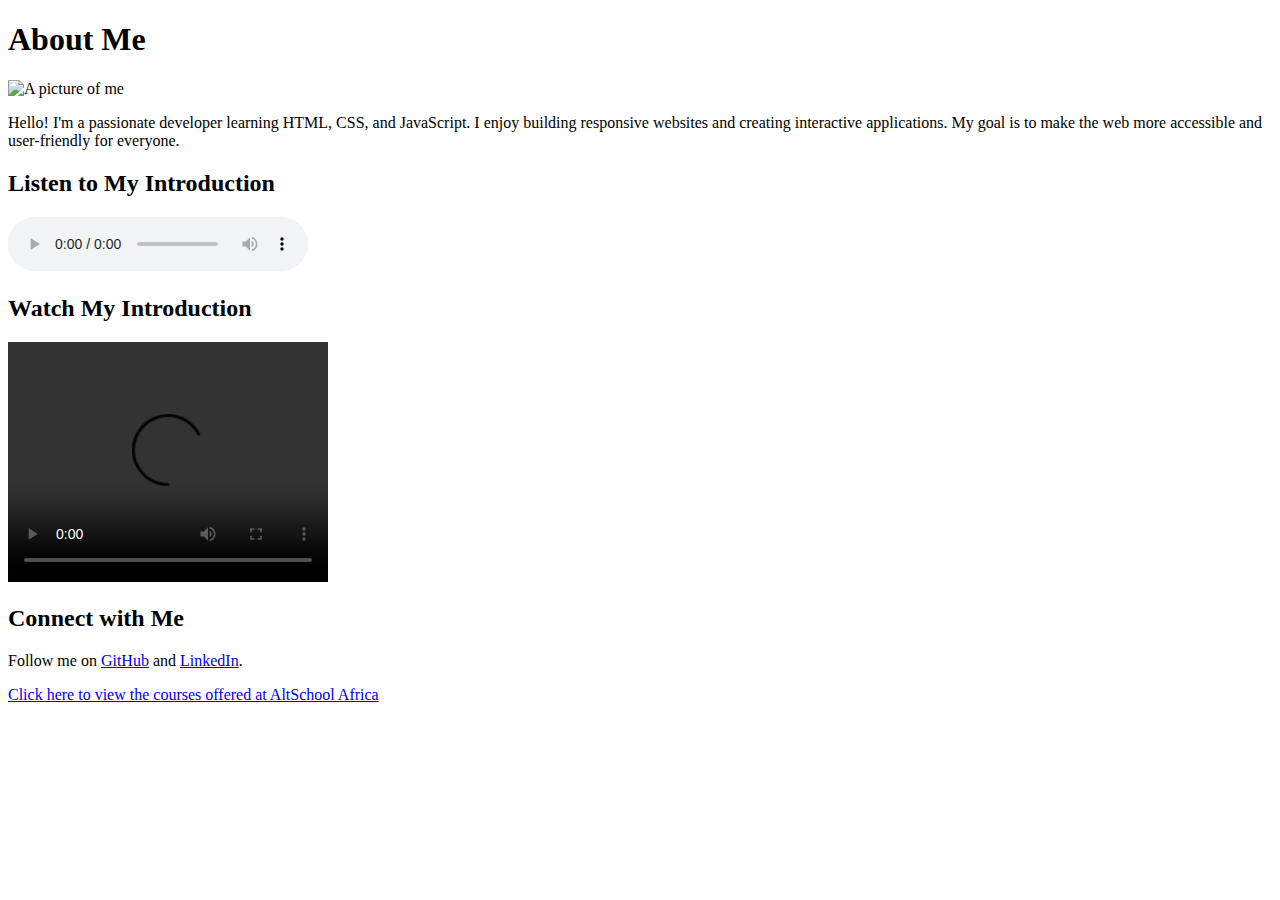
==== media.html @ 97e2b340 "add media.html" ====
<!DOCTYPE html>
<html lang="en">
<head>
    <meta charset="UTF-8">
    <meta name="viewport" content="width=device-width, initial-scale=1.0">
    <title>About Me</title>
    <link rel="stylesheet" href="media.css">
</head>
<body>
    <h1>About Me</h1>
    <picture>
        <source media="(max-width: 600px)" srcset="images/mobile.jpg">
        <source media="(max-width: 1024px)" srcset="images/tablet.jpg">
        <source media="(min-width: 1025px)" srcset="images/laptop.jpg">
        <img src="images/laptop.jpg" alt="A picture of me">
    </picture>
    <p>Hello! I'm a passionate developer learning HTML, CSS, and JavaScript. I enjoy building responsive websites and creating interactive applications. My goal is to make the web more accessible and user-friendly for everyone.</p>

    <h2>Listen to My Introduction</h2>
    <audio controls>
        <source src="audio/intro.mp3" type="audio/mp3">
        Your browser does not support the audio element.
    </audio>

    <h2>Watch My Introduction</h2>
    <video width="320" height="240" controls>
        <source src="video/intro.mp4" type="video/mp4">
        Your browser does not support the video element.
    </video>

    <h2>Connect with Me</h2>
    <p>Follow me on <a href="https://github.com/Annlarstic" target="_blank">GitHub</a> and <a href="https://www.linkedin.com/in/ann-ezeakunne" target="_blank">LinkedIn</a>.</p>

    <p><a href="table.html">Click here to view the courses offered at AltSchool Africa</a></p>
</body>
</html>
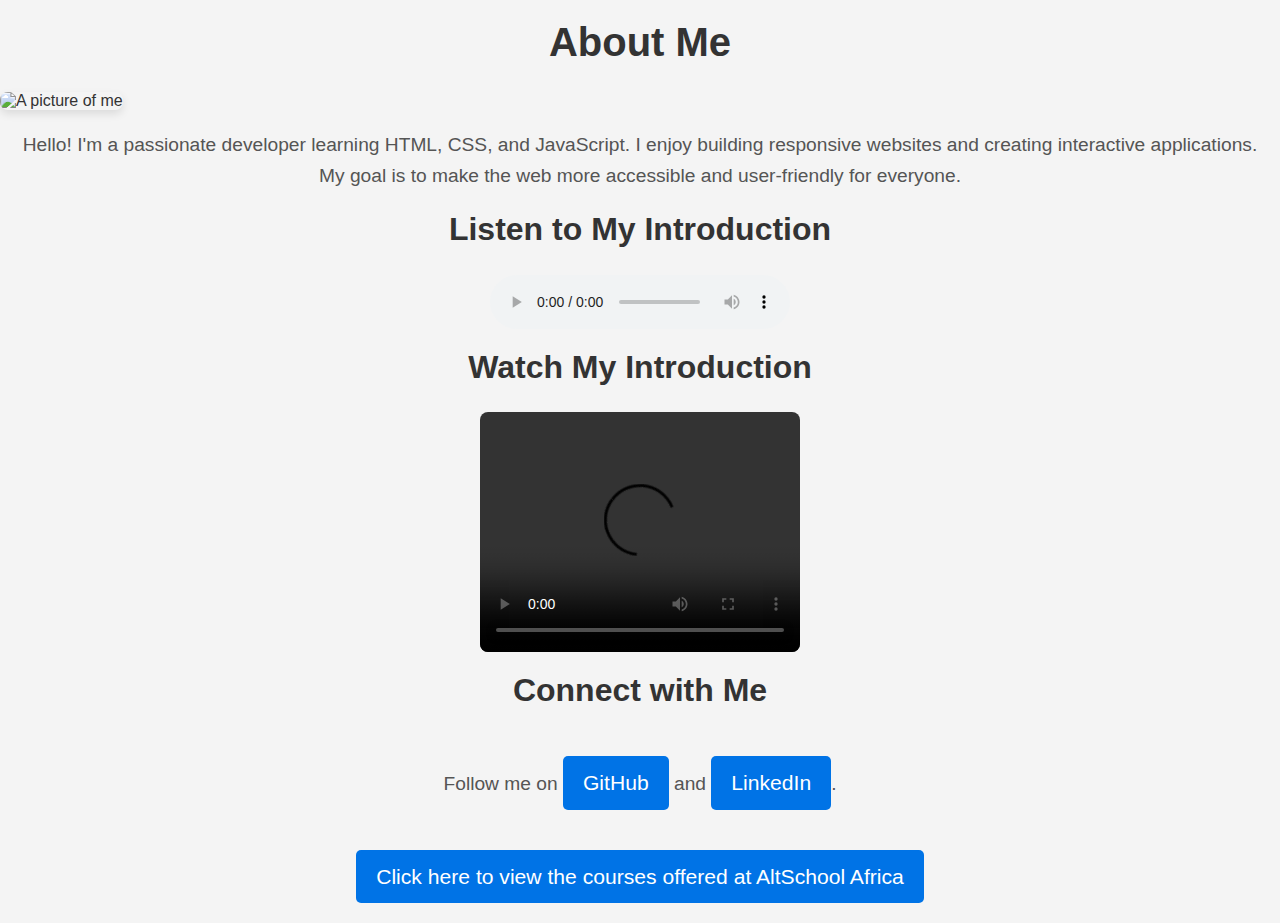
==== commit 9c3c59ed: "add media.html" ====
--- a/media.html
+++ b/media.html
@@ -12,7 +12,7 @@
         <source media="(max-width: 600px)" srcset="images/mobile.jpg">
         <source media="(max-width: 1024px)" srcset="images/tablet.jpg">
         <source media="(min-width: 1025px)" srcset="images/laptop.jpg">
-        <img src="images/laptop.jpg" alt="A picture of me">
+        <img src="ANN17.jpeg" alt="A picture of me">
     </picture>
     <p>Hello! I'm a passionate developer learning HTML, CSS, and JavaScript. I enjoy building responsive websites and creating interactive applications. My goal is to make the web more accessible and user-friendly for everyone.</p>
 
--- a/media.css
+++ b/media.css
@@ -0,0 +1,117 @@
+body {
+    font-family: Arial, sans-serif;
+    margin: 0;
+    padding: 0;
+    background-color: #f4f4f4;
+    color: #333;
+}
+
+h1, h2 {
+    color: #333;
+    text-align: center;
+}
+
+h1 {
+    margin-top: 20px;
+    font-size: 2.5em;
+}
+
+h2 {
+    margin-top: 20px;
+    font-size: 2em;
+}
+
+p {
+    font-size: 1.2em;
+    line-height: 1.6;
+    text-align: center;
+    color: #555;
+    margin: 20px 10px;
+}
+
+a {
+    color: #0073e6;
+    text-decoration: none;
+}
+
+a:hover {
+    text-decoration: underline;
+}
+
+picture {
+    display: block;
+    margin: 0 auto;
+    max-width: 100%;
+    height: auto;
+}
+
+img {
+    width: 100%;
+    height: auto;
+    border-radius: 8px;
+    box-shadow: 0px 4px 8px rgba(0, 0, 0, 0.1);
+}
+
+audio, video {
+    display: block;
+    margin: 20px auto;
+    max-width: 90%;
+    border-radius: 8px;
+}
+
+p a {
+    display: inline-block;
+    padding: 10px 20px;
+    background-color: #0073e6;
+    color: white;
+    border-radius: 5px;
+    font-size: 1.1em;
+    text-decoration: none;
+    margin-top: 20px;
+}
+
+p a:hover {
+    background-color: #005bb5;
+}
+
+@media (max-width: 1024px) {
+    h1 {
+        font-size: 2em;
+    }
+
+    h2 {
+        font-size: 1.7em;
+    }
+
+    p {
+        font-size: 1em;
+    }
+}
+
+@media (max-width: 600px) {
+    h1 {
+        font-size: 1.5em;
+    }
+
+    h2 {
+        font-size: 1.4em;
+    }
+
+    p {
+        font-size: 0.9em;
+    }
+
+    picture {
+        max-width: 100%;
+        margin: 10px 0;
+    }
+
+    img {
+        border-radius: 5px;
+    }
+
+    audio, video {
+        width: 100%;
+        max-width: 100%;
+    }
+}
